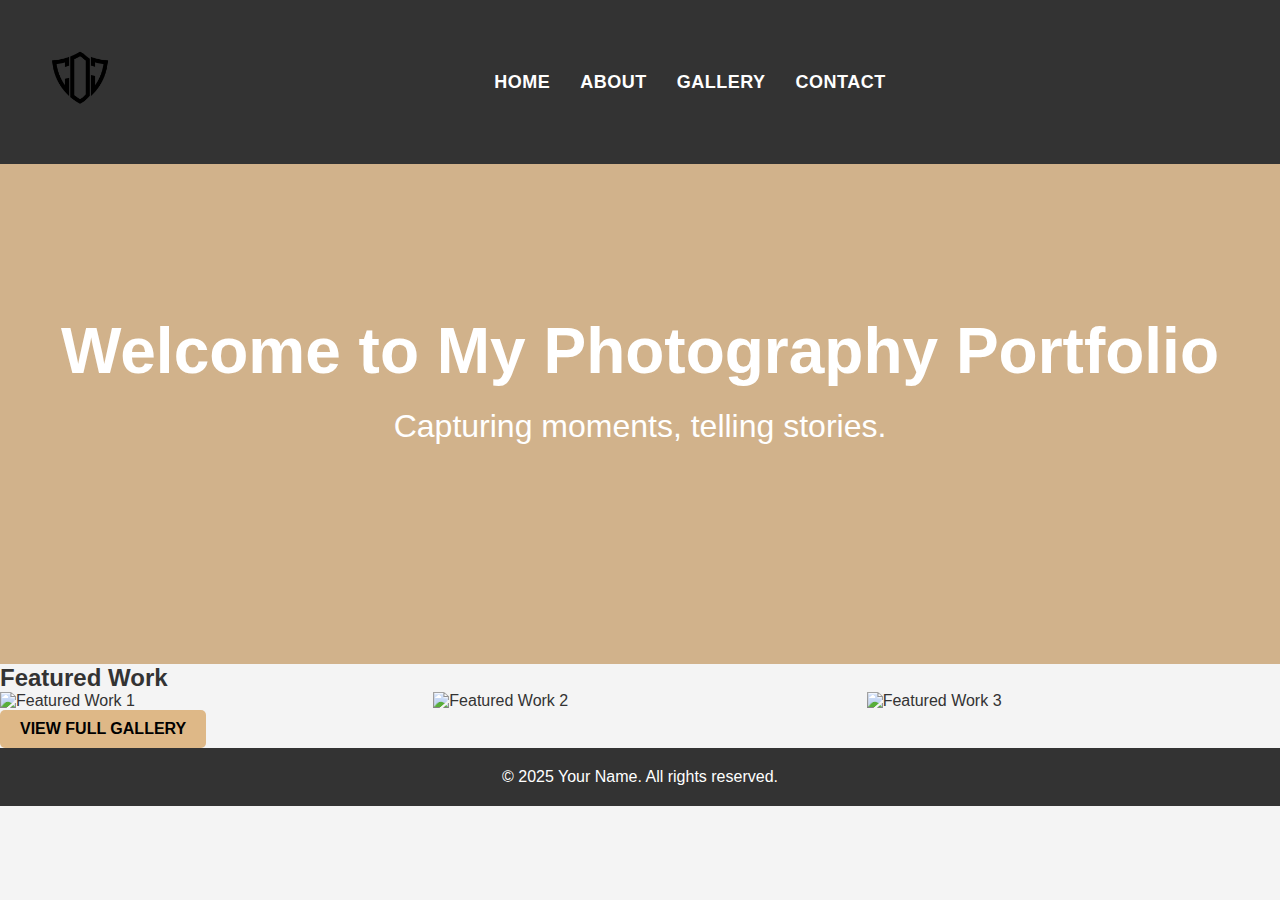
==== index.html @ a0bc10c9 "Initial commit" ====
<!DOCTYPE html>
<html lang="en">
<head>
  <meta charset="UTF-8">
  <meta name="viewport" content="width=device-width, initial-scale=1.0">
  <title>Photography Portfolio</title>
  <link rel="stylesheet" href="css/styles.css">
</head>
<body>

  <header>
    <nav>
        <div class="logo">
            <a href="index.html">
                <img src="images/cdj logo.png" alt="logo" class="logo-img">
            </a>
        </div>
      <ul>
        <li><a href="index.html">Home</a></li>
        <li><a href="about.html">About</a></li>
        <li><a href="gallery.html">Gallery</a></li>
        <li><a href="contact.html">Contact</a></li>
      </ul>
    </nav>
  </header>

  <!-- Hero Section -->
  <section class="hero">
    <h1>Welcome to My Photography Portfolio</h1>
    <p>Capturing moments, telling stories.</p>
  </section>

  <!-- Featured Work Section -->
  <section class="featured-work">
    <h2>Featured Work</h2>
    <div class="featured-gallery">
      <div class="featured-image">
        <img src="images/amere.jyan.JPG" alt="Featured Work 1">
      </div>
      <div class="featured-image">
        <img src="images/brinley3.JPG" alt="Featured Work 2">
      </div>
      <div class="featured-image">
        <img src="images/jc swing.JPG" alt="Featured Work 3">
      </div>
    </div>

    <!-- "View Full Gallery" Button -->
    <div class="view-gallery">
      <a href="gallery.html" class="view-gallery-btn">View Full Gallery</a>
    </div>
  </section>

  <footer>
    <p>&copy; 2025 Your Name. All rights reserved.</p>
  </footer>

</body>
</html>
---- css/styles.css ----
/* Global Styles */
* {
    margin: 0;
    padding: 0;
    box-sizing: border-box;
  }
  
  body {
    font-family: Arial, sans-serif;
    color: #333;
    background-color: #f4f4f4; /* Light gray background */
  }
  
  a {
    text-decoration: none;
    color: #333;
  }
  
  ul {
    list-style: none;
  }
  
  /* Header */
  header {
    background-color: #333; /* Dark gray background */
    padding: 20px 0;
  }
  
  header nav ul {
    display: flex;
   gap: 30px;
   list-style-type: none;
   padding: 0;
   margin: 0;
   justify-content: center;
   flex-grow: 1;
  }
  
  header nav ul li {
    font-size: 18px;
  }
  
  header nav ul li a {
    color: #fff; /* White text */
    text-transform: uppercase;
    font-size: 18px;
    font-weight: bold;
    letter-spacing: 0.5px;
    text-decoration: none;
  }
  
  header nav ul li a:hover {
    color: #d1b28b; /* Beige hover effect */
  }
  
  /* Hero Section with Slideshow */
  .hero {
    position: relative;
    max-width: 100%;
    height: 500px;
    background-color: #d1b28b; /* Beige background */
    color: #fff; /* White text */
    text-align: center;
    padding-top: 150px;
  }

  .hero h1 {
    font-size: 4rem;
    font-weight: bold;
    margin-bottom: 20px;
  }

  .hero p {
    font-size: 2rem;
    margin-bottom: 30px;
  }
  
  .slideshow-container {
    position: relative;
    width: 100%;
    height: 100%;
  }
  
  .slide {
    display: none;
  }
  
  img {
    width: 100%;
    height: 100%;
    object-fit: cover;
  }
  
  /* Slideshow Navigation */
  .prev, .next {
    position: absolute;
    top: 50%;
    padding: 16px;
    background-color: rgba(0, 0, 0, 0.5);
    color: white;
    font-size: 18px;
    cursor: pointer;
    user-select: none;
    z-index: 10;
  }
  
  .prev {
    left: 0;
    transform: translateY(-50%);
  }
  
  .next {
    right: 0;
    transform: translateY(-50%);
  }
  
  /* Contact Section */
  .contact {
    background-color: #fff; /* White background for contact */
    padding: 40px;
    text-align: center;
  }
  
  .contact h1 {
    font-size: 36px;
    margin-bottom: 20px;
  }
  
  .contact p {
    font-size: 18px;
    margin-bottom: 30px;
  }
  
  form {
    max-width: 500px;
    margin: 0 auto;
    background-color: #f4f4f4; /* Light gray form background */
    padding: 20px;
    border-radius: 8px;
  }
  
  label {
    font-size: 16px;
    color: #333;
    display: block;
    margin-bottom: 8px;
  }
  
  input[type="text"],
  input[type="email"],
  textarea {
    width: 100%;
    padding: 10px;
    margin-bottom: 15px;
    border: 1px solid #ccc;
    border-radius: 4px;
  }
  
  textarea {
    height: 150px;
  }
  
  button {
    background-color: #d1b28b; /* Beige button background */
    color: white;
    padding: 10px 20px;
    border: none;
    border-radius: 4px;
    cursor: pointer;
  }
  
  button:hover {
    background-color: #b99f76; /* Darker beige on hover */
  }
  
  /* Footer */
  footer {
    background-color: #333; /* Dark gray background */
    color: white;
    text-align: center;
    padding: 20px;
  }
  
  footer p {
    font-size: 16px;
  }
  
  footer .navigation {
    margin: 20px 0;
  }
  
  footer .navigation .btn {
    background-color: #d1b28b; /* Beige button */
    color: white;
    padding: 10px 20px;
    text-decoration: none;
    border-radius: 4px;
    margin: 0 10px;
  }
  
  footer .navigation .btn:hover {
    background-color: #b99f76; /* Darker beige on hover */
  }
  
  /* About Section */
  .about {
    background-color: #fff;
    padding: 40px;
    text-align: center;
  }
  
  .about h1 {
    font-size: 36px;
    margin-bottom: 20px;
  }
  
  .about p {
    font-size: 18px;
    margin-top: 20px;
  }
  
  /* Circular Headshot */
  .headshot {
    margin: 0 auto;
    width: 150px; /* You can adjust this size */
    height: 150px; /* Make sure width and height are equal */
    overflow: hidden; /* This ensures the image fits in the circle */
    border-radius: 50%; /* This makes the image circular */
    border: 5px solid #d1b28b; /* Optional: adds a beige border around the circle */
  }
  
  .headshot img {
    width: 100%;
    height: 100%;
    object-fit: cover; /* This keeps the image properly centered and scaled */
  }
  
  /* Responsive Styles */
  @media (max-width: 768px) {
    /* Header Navigation */
    header nav ul {
      flex-direction: column;
      align-items: center;
    }
  
    header nav ul li {
      margin: 10px 0;
    }
  
    /* Hero Section */
    .hero {
      padding-top: 100px; /* Adjust padding for smaller screens */
      height: 350px;
    }
  
    /* About Section */
    .about h1 {
      font-size: 28px;
    }
  
    .about p {
      font-size: 16px;
    }
  
    /* Circular Headshot */
    .headshot {
      width: 120px; /* Smaller size for mobile devices */
      height: 120px;
    }
  
    /* Contact Form */
    .contact form {
      padding: 15px;
    }
  }
  
  /* Gallery Images */
.gallery img {
    width: 100%;
    height: auto;
    max-width: 400px; /* Set max width */
    max-height: 300px; /* Set max height */
    object-fit: cover; /* Maintain aspect ratio while filling the container */
    border-radius: 10px;
    margin: 15px;
    transition: transform 0.3s ease; /* Smooth hover effect */
  }
  
  .gallery img:hover {
    transform: scale(1.05); /* Slight zoom on hover */
  }
  
  .featured-gallery {
    display: flex;
    gap: 20px;
  }

  .featured-image {
    width: 33%;
    overflow: hidden;
  }

  .featured-image img {
    max-height: 800px;
    object-fit: cover;
    width: 100%;
  }

  .view-gallery-btn {
    background-color: burlywood;
    color: black;
    padding: 10px 20px;
    text-align: center;
    display: inline-block;
    text-transform: uppercase;
    font-weight: bold;
    border-radius: 5px;
    transition: background-color 0.3s ease;
  }

  .view-gallery-btn:hover {
    background-color: #d1b28b;
  }

  .logo {
    display: inline-block;
    margin-right: 20px;
  }

  .logo-img {
    height: 50px;
    width: auto;
  }

  header nav {
    display: flex; 
    align-items: center;
    justify-content: space-between;
    padding: 20px 40px;
  }

  .header nav .logo {
    margin-right: -20px;
  }

header nav .logo img {
    height: 80px;
    width: auto;
}

  @media (max-width: 768px) {
    .logo-img {
        height: 40px;
    }
  }
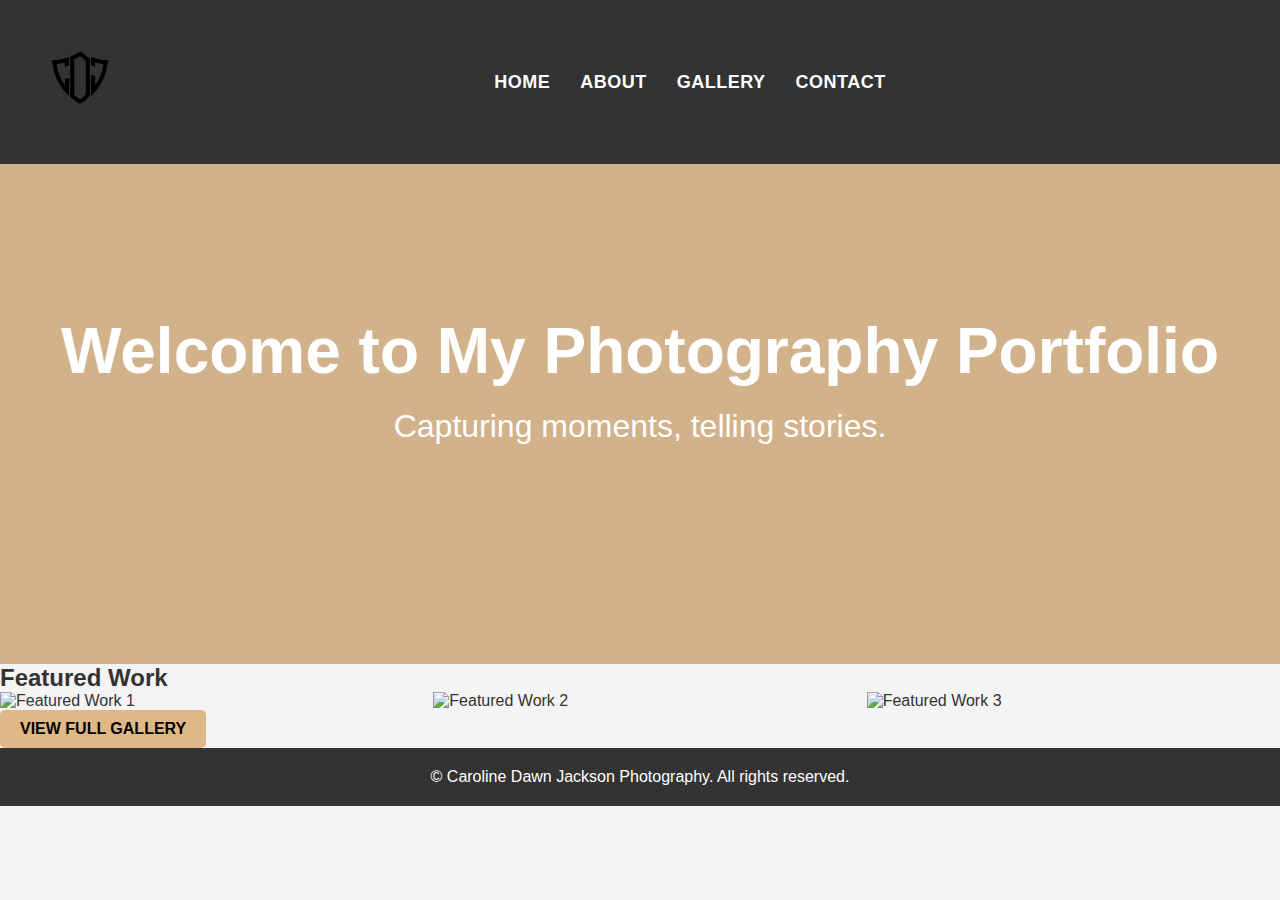
==== commit da80be81: "rights reserved changed to business name" ====
--- a/index.html
+++ b/index.html
@@ -1,59 +1,57 @@
 <!DOCTYPE html>
 <html lang="en">
-<head>
-  <meta charset="UTF-8">
-  <meta name="viewport" content="width=device-width, initial-scale=1.0">
-  <title>Photography Portfolio</title>
-  <link rel="stylesheet" href="css/styles.css">
-</head>
-<body>
+  <head>
+    <meta charset="UTF-8" />
+    <meta name="viewport" content="width=device-width, initial-scale=1.0" />
+    <title>Photography Portfolio</title>
+    <link rel="stylesheet" href="css/styles.css" />
+  </head>
+  <body>
+    <header>
+      <nav>
+        <div class="logo">
+          <a href="index.html">
+            <img src="images/cdj logo.png" alt="logo" class="logo-img" />
+          </a>
+        </div>
+        <ul>
+          <li><a href="index.html">Home</a></li>
+          <li><a href="about.html">About</a></li>
+          <li><a href="gallery.html">Gallery</a></li>
+          <li><a href="contact.html">Contact</a></li>
+        </ul>
+      </nav>
+    </header>
 
-  <header>
-    <nav>
-        <div class="logo">
-            <a href="index.html">
-                <img src="images/cdj logo.png" alt="logo" class="logo-img">
-            </a>
+    <!-- Hero Section -->
+    <section class="hero">
+      <h1>Welcome to My Photography Portfolio</h1>
+      <p>Capturing moments, telling stories.</p>
+    </section>
+
+    <!-- Featured Work Section -->
+    <section class="featured-work">
+      <h2>Featured Work</h2>
+      <div class="featured-gallery">
+        <div class="featured-image">
+          <img src="images/amere.jyan.JPG" alt="Featured Work 1" />
         </div>
-      <ul>
-        <li><a href="index.html">Home</a></li>
-        <li><a href="about.html">About</a></li>
-        <li><a href="gallery.html">Gallery</a></li>
-        <li><a href="contact.html">Contact</a></li>
-      </ul>
-    </nav>
-  </header>
+        <div class="featured-image">
+          <img src="images/brinley3.JPG" alt="Featured Work 2" />
+        </div>
+        <div class="featured-image">
+          <img src="images/jc swing.JPG" alt="Featured Work 3" />
+        </div>
+      </div>
 
-  <!-- Hero Section -->
-  <section class="hero">
-    <h1>Welcome to My Photography Portfolio</h1>
-    <p>Capturing moments, telling stories.</p>
-  </section>
+      <!-- "View Full Gallery" Button -->
+      <div class="view-gallery">
+        <a href="gallery.html" class="view-gallery-btn">View Full Gallery</a>
+      </div>
+    </section>
 
-  <!-- Featured Work Section -->
-  <section class="featured-work">
-    <h2>Featured Work</h2>
-    <div class="featured-gallery">
-      <div class="featured-image">
-        <img src="images/amere.jyan.JPG" alt="Featured Work 1">
-      </div>
-      <div class="featured-image">
-        <img src="images/brinley3.JPG" alt="Featured Work 2">
-      </div>
-      <div class="featured-image">
-        <img src="images/jc swing.JPG" alt="Featured Work 3">
-      </div>
-    </div>
-
-    <!-- "View Full Gallery" Button -->
-    <div class="view-gallery">
-      <a href="gallery.html" class="view-gallery-btn">View Full Gallery</a>
-    </div>
-  </section>
-
-  <footer>
-    <p>&copy; 2025 Your Name. All rights reserved.</p>
-  </footer>
-
-</body>
+    <footer>
+      <p>&copy; Caroline Dawn Jackson Photography. All rights reserved.</p>
+    </footer>
+  </body>
 </html>
